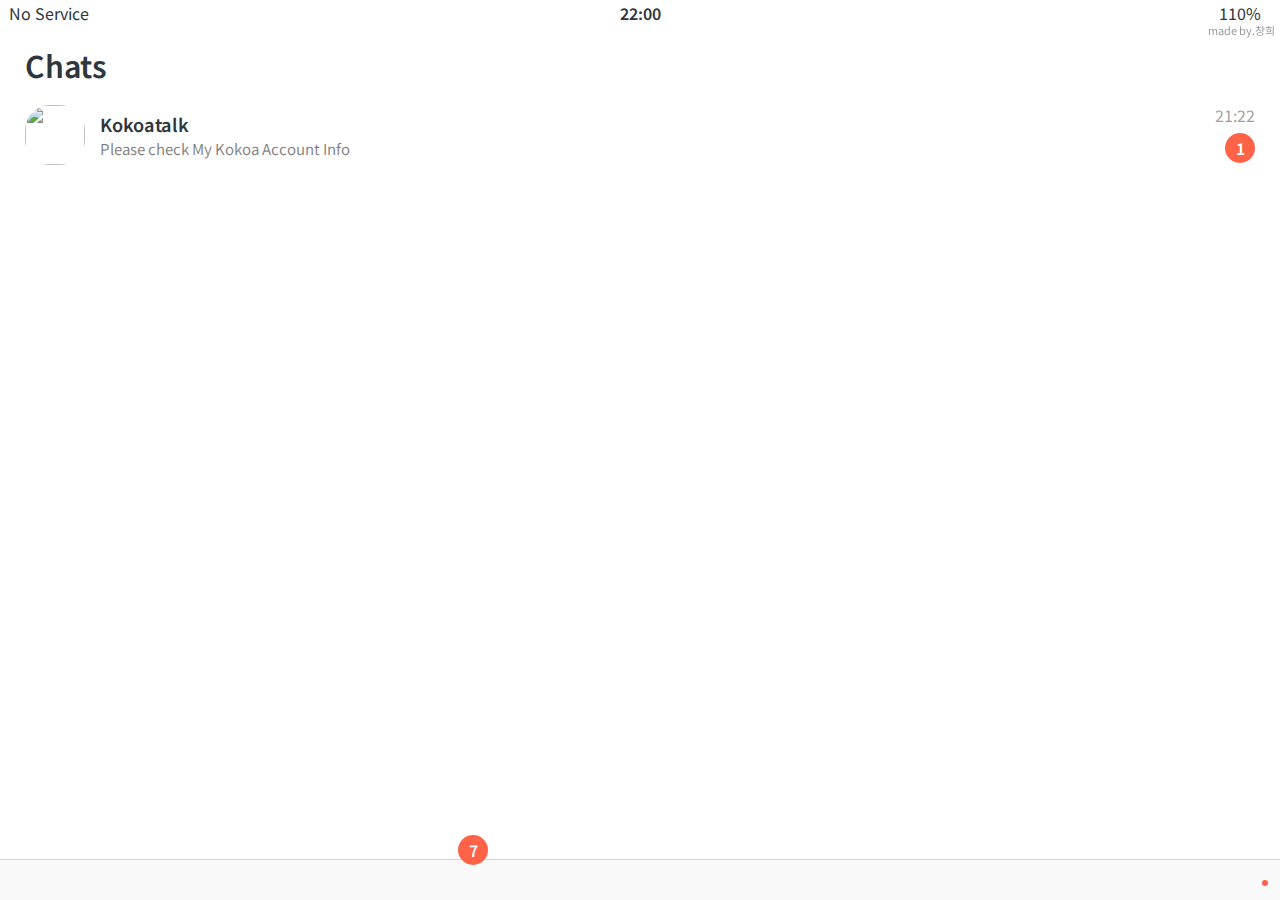
==== chats.html @ a8c7d5eb "add find&more" ====
<!DOCTYPE html>
<html lang="en">
  <head>
    <link rel="stylesheet" href="css/styles.css" />
    <meta charset="UTF-8" />
    <meta http-equiv="X-UA-Compatible" content="IE=edge" />
    <meta name="viewport" content="width=device-width, initial-scale=1.0" />
    <title>Chats - KokoaTalk</title>
  </head>
  <body>
    <div class="status-bar">
      <div class="status-bar__column">
        <span>No Service</span>
        <i class="fas fa-wifi"></i>
      </div>
      <div class="status-bar__column">
        <span>22:00</span>
      </div>
      <div class="status-bar__column">
        <span>110%</span>
        <i class="fas fa-battery-full fa-lg"></i>
        <i class="fas fa-bolt"></i>
      </div>
    </div>
    <p id="made">made by.창희</p>
    <header class="screen-header">
      <h1 class="screen-header__title">Chats</h1>
      <div class="screen-header__icons">
        <span><i class="fas fa-search fa-lg"></i></span
        ><span><i class="far fa-comment-dots fa-lg"></i></span
        ><span><i class="fas fa-music fa-lg"></i></span
        ><span><i class="fas fa-cog fa-lg"></i></span>
      </div>
    </header>

    <main class="main-screen">
      <div class="user-component">
        <div class="user-component__column">
          <img
            src="https://pht.qoo-static.com/KwGCiEolNEeR9Q4RFOnDtb8Pvqs3LNiQEdE07wMCnoULO3yLUprHbGGLBYNEt8k7WJY=w512"
            class="user-component__avatar"
          />
          <div class="user-component__text">
            <h4 class="user-component__title">Kokoatalk</h4>
            <h6 class="user-component__subtitle">
              Please check My Kokoa Account Info
            </h6>
          </div>
        </div>
        <div class="user-component__column">
          <span class="user-component__time">21:22</span>
          <div class="badge">1</div>
        </div>
      </div>
    </main>

    <nav class="nav">
      <ul class="nav__list">
        <li class="nav__btn">
          <a class="nav__link" href="friends.html"
            ><i class="far fa-user fa-2x"></i
          ></a>
        </li>
        <li class="nav__btn">
          <a class="nav__link" href="chats.html">
            <span class="nav__notification badge">7</span>
            <i class="fas fa-comment fa-2x"></i>
          </a>
        </li>
        <li class="nav__btn">
          <a class="nav__link" href="find.html"
            ><i class="fas fa-search fa-2x"></i
          ></a>
        </li>
        <li class="nav__btn">
          <a class="nav__link" href="more.html">
            <span class="nav__dot dot"> </span>
            <i class="fas fa-ellipsis-h fa-2x"></i
          ></a>
        </li>
      </ul>
    </nav>
    <script
      src="https://kit.fontawesome.com/623c9e51ca.js"
      crossorigin="anonymous"
    ></script>
  </body>
</html>
---- css/styles.css ----
@import url("https://fonts.googleapis.com/css2?family=Noto+Sans+KR:wght@100;300;400;500;700;900&family=Open+Sans:wght@400;600&display=swap");
@import "reset.css";
@import "variable.css";

/* Components */
@import "components/status-bar.css";
@import "components/nav-bar.css";
@import "components/screen-header.css";
@import "components/user-component.css";
@import "components/badge.css";
@import "components/dot.css";
@import "components/icon-row.css";

/* Screens */
@import "screens/login.css";
@import "screens/friends.css";
@import "screens/find.css";
@import "screens/more.css";

body {
  font-family: "Noto Sans KR", sans-serif;
  color: #2e363e;
}
.main-screen {
  padding: 0px var(--horizontal-space);
}
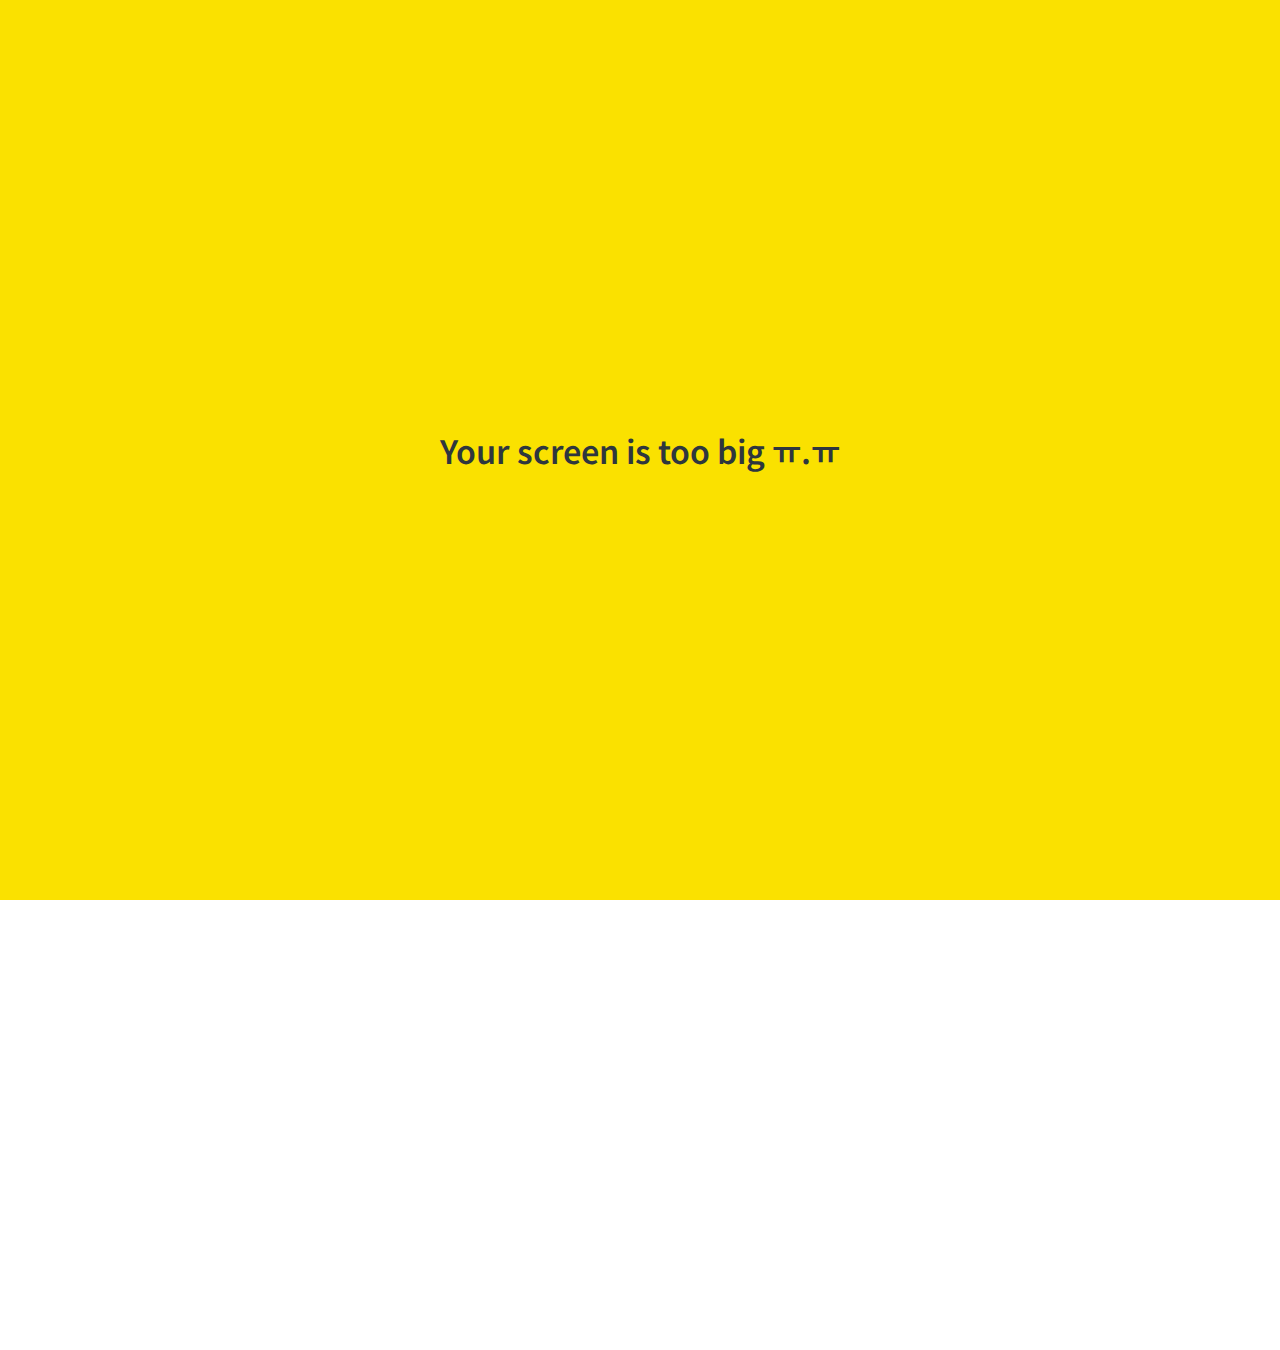
==== commit 24d46888: "Finish" ====
--- a/chats.html
+++ b/chats.html
@@ -34,24 +34,41 @@
     </header>
 
     <main class="main-screen">
-      <div class="user-component">
-        <div class="user-component__column">
-          <img
-            src="https://pht.qoo-static.com/KwGCiEolNEeR9Q4RFOnDtb8Pvqs3LNiQEdE07wMCnoULO3yLUprHbGGLBYNEt8k7WJY=w512"
-            class="user-component__avatar"
-          />
-          <div class="user-component__text">
-            <h4 class="user-component__title">Kokoatalk</h4>
-            <h6 class="user-component__subtitle">
-              Please check My Kokoa Account Info
-            </h6>
+      <a href="chat.html">
+        <div class="user-component">
+          <div class="user-component__column">
+            <img
+              src="https://pht.qoo-static.com/KwGCiEolNEeR9Q4RFOnDtb8Pvqs3LNiQEdE07wMCnoULO3yLUprHbGGLBYNEt8k7WJY=w512"
+              class="user-component__avatar"
+            />
+            <div class="user-component__text">
+              <h4 class="user-component__title">Kokoatalk</h4>
+              <h6 class="user-component__subtitle">
+                Please check My Kokoa Account Info
+              </h6>
+            </div>
+          </div>
+          <div class="user-component__column">
+            <span class="user-component__time">21:22</span>
+            <div class="badge">1</div>
           </div>
         </div>
-        <div class="user-component__column">
-          <span class="user-component__time">21:22</span>
-          <div class="badge">1</div>
+      </a>
+      <a href="chat2.html">
+        <div class="user-component">
+          <div class="user-component__column">
+            <img src="안지성18.jpg" class="user-component__avatar" />
+            <div class="user-component__text">
+              <h4 class="user-component__title">안지성 18</h4>
+              <h6 class="user-component__subtitle">그래 조심해라</h6>
+            </div>
+          </div>
+          <div class="user-component__column">
+            <span class="user-component__time">22:44</span>
+            <div></div>
+          </div>
         </div>
-      </div>
+      </a>
     </main>
 
     <nav class="nav">
@@ -80,6 +97,7 @@
         </li>
       </ul>
     </nav>
+    <div id="no-mobile"><span>Your screen is too big ㅠ.ㅠ</span></div>
     <script
       src="https://kit.fontawesome.com/623c9e51ca.js"
       crossorigin="anonymous"
--- a/css/styles.css
+++ b/css/styles.css
@@ -10,16 +10,20 @@
 @import "components/badge.css";
 @import "components/dot.css";
 @import "components/icon-row.css";
-
+@import "components/alt-screen-header.css";
+@import "components/no-mobile.css";
 /* Screens */
 @import "screens/login.css";
 @import "screens/friends.css";
 @import "screens/find.css";
 @import "screens/more.css";
+@import "screens/setting.css";
+@import "screens/chat.css";
 
 body {
   font-family: "Noto Sans KR", sans-serif;
   color: #2e363e;
+  height: 150vh;
 }
 .main-screen {
   padding: 0px var(--horizontal-space);
